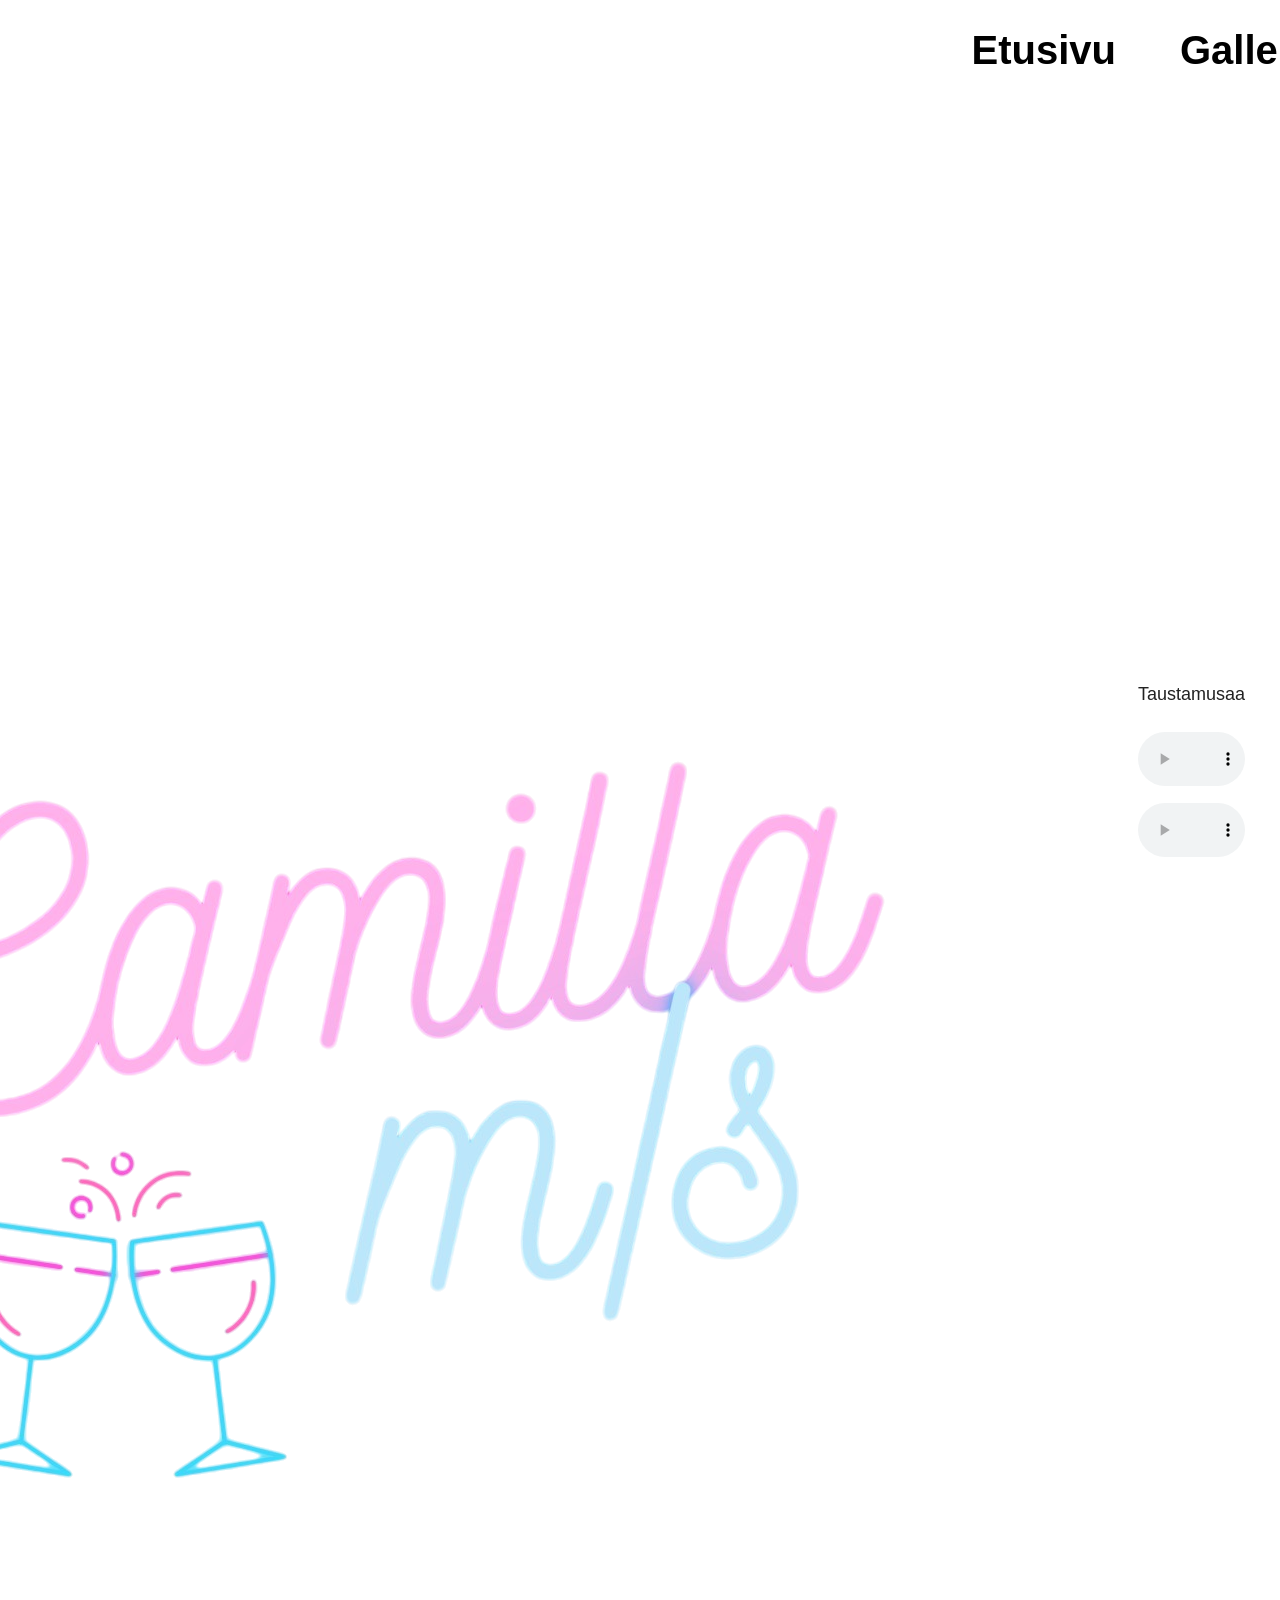
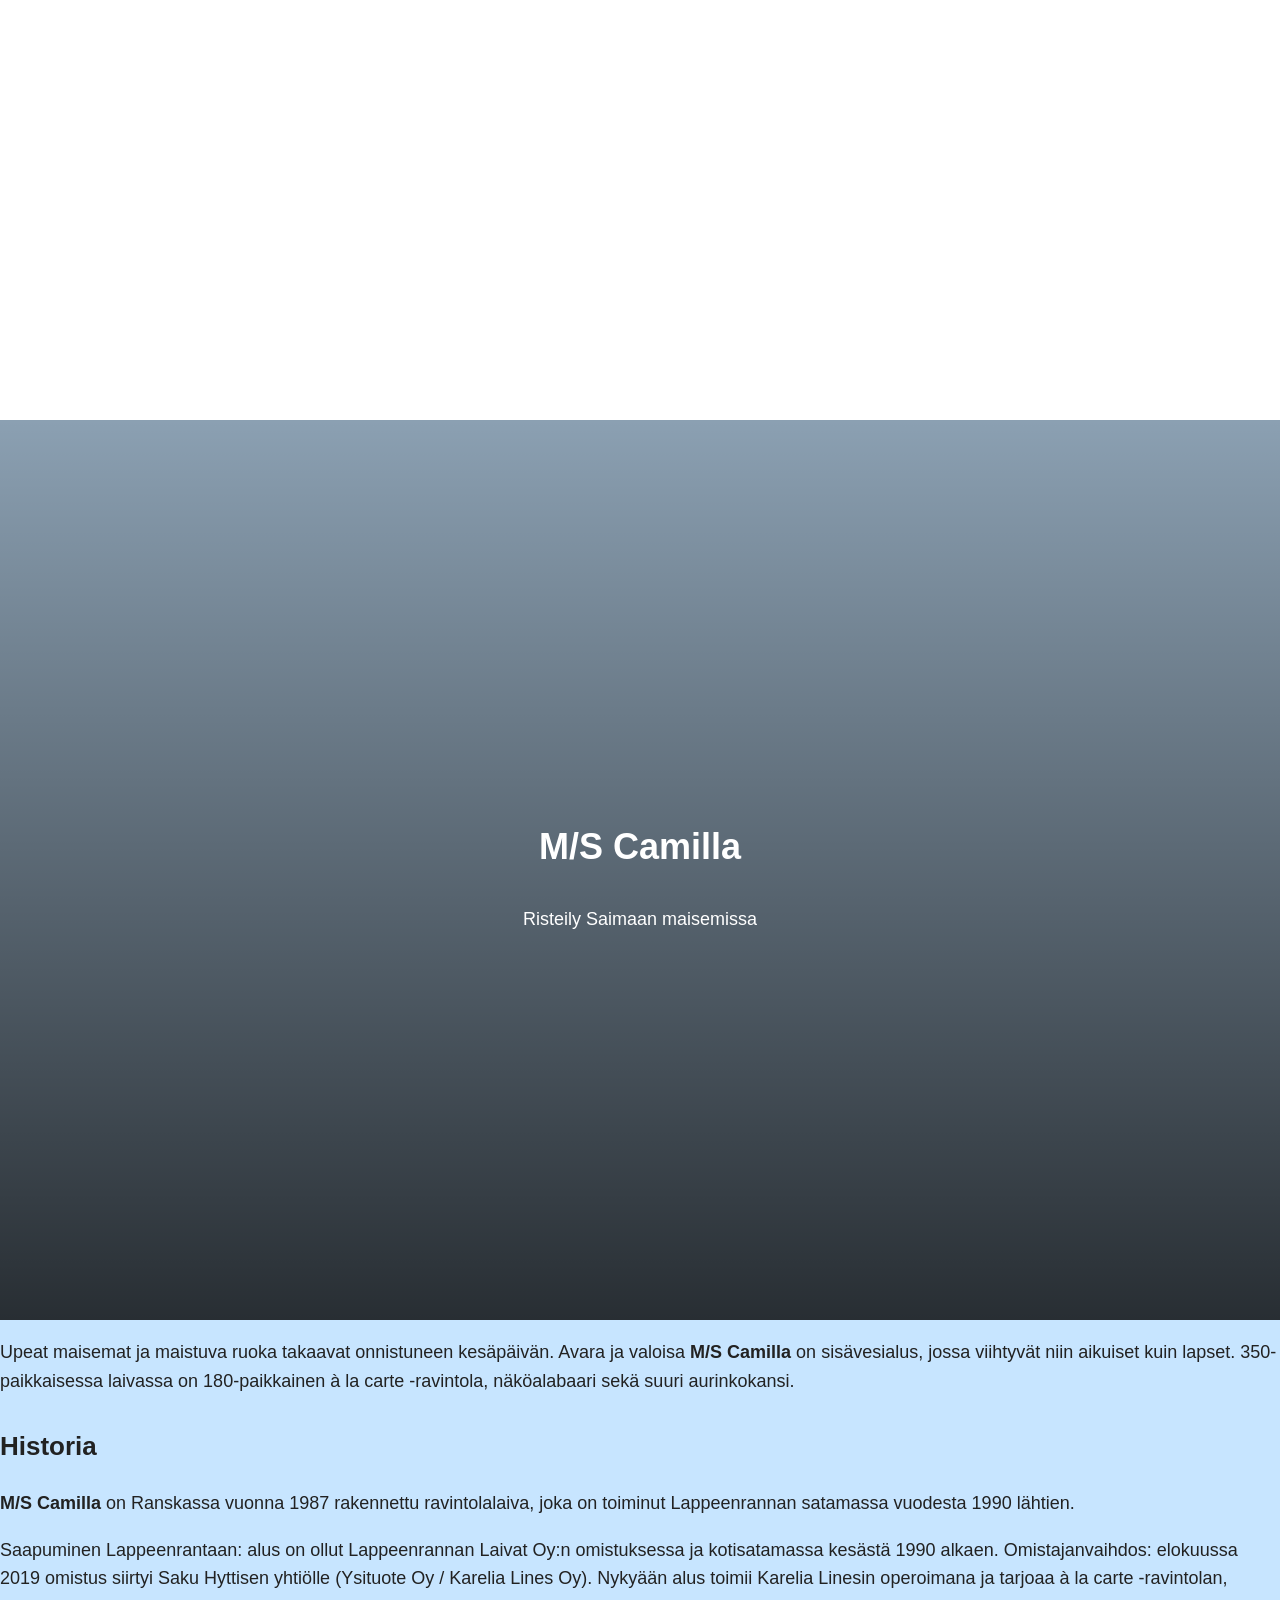
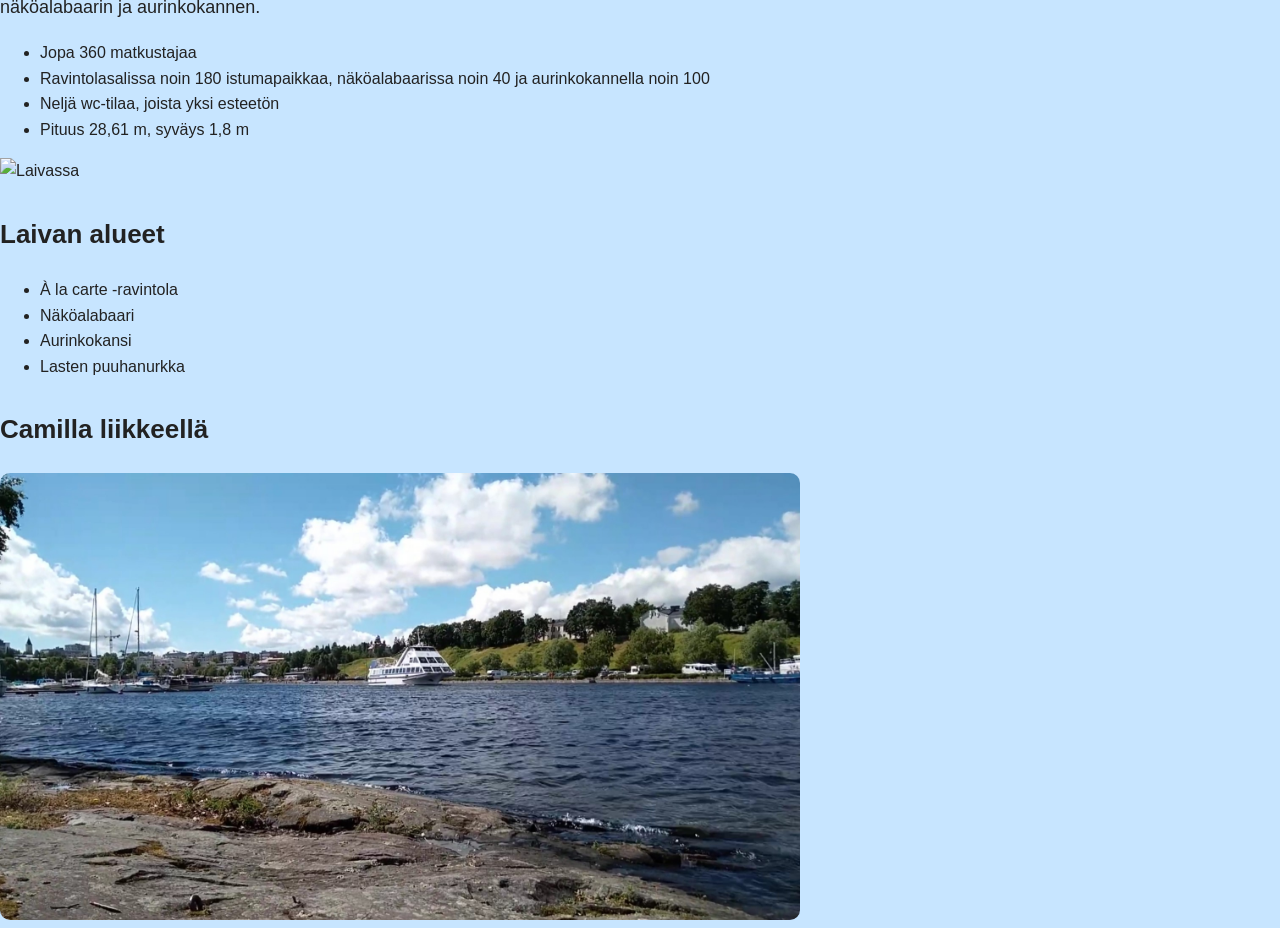
==== index.html @ a644cbae "Add files via upload" ====
<!doctype html>
<html lang="fi">

<head>
	<meta charset="utf-8">
	<title>M/S Camilla</title>
	<meta name="description" content="Ravintolalaiva Camilla">
	<meta name="viewport" content="width=device-width, initial-scale=1.0">

	<!-- linkki tuohon CSS-tyylitiedostoon -->
	<link rel="stylesheet" href="styles/style1.css">
</head>

<body>

<!-- Yläpalkki (header), jossa logo ja navigaatio -->
<header> 
	<div class="topbar">
		<!-- Sivuston logo -->
		<img src="images/Logo.png" alt="Camilla logo" class="logo">

		<!-- Navigaatiovalikko sivujen välillä -->
		<nav>
			<ul>
				<li><a href="index.html">Etusivu</a></li>
				<li><a href="gallery.html">Galleria</a></li>
				<li><a href="about.html">Muuta</a></li>
			</ul>
		</nav>
	</div>
</header>

<!-- Hero-osio suuri esittelyalue, joka toimii myös linkkinä ulkoiselle sivulle -->
<a href="https://karelialines.fi/" class="hero-link" target="_blank" rel="noopener noreferrer">
	<section class="hero">
		<div class="hero-content">
			<h1>M/S Camilla</h1>
			<p>Risteily Saimaan maisemissa</p>
		</div>
	</section>
</a>

<!-- Ääniosio: hyvää musaa käyttäjän kuunneltavaksi selaillessa :D-->
<div class="audio-box">
	<p>Taustamusaa</p>

	<!-- Ensimmäinen äänitiedosto -->
	<audio controls>
		<source src="taustamusa/taustamusa 1.mp3" type="audio/mpeg">
	</audio>

	<!-- Toinen äänitiedosto -->
	<audio controls>
		<source src="taustamusa/taustamusa 2.mp3" type="audio/mpeg">
	</audio>
</div>

<!-- Esittelyteksti laivasta -->
<p>
	Upeat maisemat ja maistuva ruoka takaavat onnistuneen kesäpäivän.
	Avara ja valoisa <strong>M/S Camilla</strong> on sisävesialus, jossa viihtyvät niin aikuiset kuin lapset.
	350-paikkaisessa laivassa on 180-paikkainen à la carte -ravintola, näköalabaari sekä suuri aurinkokansi.
</p>

<!-- Historia-osio -->
<h2>Historia</h2>

<p>
	<strong>M/S Camilla</strong> on Ranskassa vuonna 1987 rakennettu ravintolalaiva,
	joka on toiminut Lappeenrannan satamassa vuodesta 1990 lähtien.
</p>

<!-- Tarkempi historia ja omistustiedot -->
<p>
	Saapuminen Lappeenrantaan: alus on ollut Lappeenrannan Laivat Oy:n omistuksessa ja kotisatamassa kesästä 1990 alkaen.
	Omistajanvaihdos: elokuussa 2019 omistus siirtyi Saku Hyttisen yhtiölle (Ysituote Oy / Karelia Lines Oy).
	Nykyään alus toimii Karelia Linesin operoimana ja tarjoaa à la carte -ravintolan, näköalabaarin ja aurinkokannen.
</p>

<!-- Laivan tekniset tiedot listana -->
<ul>
	<li>Jopa 360 matkustajaa</li>
	<li>Ravintolasalissa noin 180 istumapaikkaa, näköalabaarissa noin 40 ja aurinkokannella noin 100</li>
	<li>Neljä wc-tilaa, joista yksi esteetön</li>
	<li>Pituus 28,61 m, syväys 1,8 m</li>
</ul>

<!-- Kuva laivasta -->
<img src="images/laivassa.jpg" alt="Laivassa" class="responsive-img">

<!-- Laivan eri tilat -->
<h2>Laivan alueet</h2>

<ul>
	<li>À la carte -ravintola</li>
	<li>Näköalabaari</li>
	<li>Aurinkokansi</li>
	<li>Lasten puuhanurkka</li>
</ul>

<!-- Video-osio: linkki YouTube-videoon -->
<h2>Camilla liikkeellä</h2>

<a href="https://youtu.be/mDwMwicnVG0" target="_blank" rel="noopener noreferrer">
	<img src="images/video-preview.jpg" alt="Video preview" class="video-thumb">
</a>

</body>
</html>
---- styles/style1.css ----
/* ranka asetukset koko sivulle */
body {
	background-color: #c7e5ff;
	font-family: Arial, sans-serif;
	color: #222;
	line-height: 1.6;
	margin: 0;
}

/* HERO */
.hero {
	height: 100vh;
	color: white;

	background-image: url("../images/satamalla.jpg");
	background-size: cover;
	background-position: center;

	display: flex;
	align-items: center;
	justify-content: center;

	position: relative;
	text-align: center;
}

/* Hero overlay */
.hero::before {
	pointer-events: none;
	content: "";
	position: absolute;
	top: 0;
	left: 0;
	width: 100%;
	height: 100%;

	background: linear-gradient(
		to bottom,
		rgba(0,0,0,0.3),
		rgba(0,0,0,0.8)
	);
}

.hero-content {
	position: relative;
	z-index: 1;
}

/* navigaatio osio */
.topbar {
	background-color: white;
	display: flex;
	justify-content: center;
	padding: 10px;
}

nav ul {
	display: flex;
	gap: 20px;
	list-style: none;
	padding: 0;
	margin: 0;
}

nav li {
	margin: 0 10px;
	font-size: 40px;
}

nav a {
	color: black;
	text-decoration: none;
	font-weight: bold;
	padding: 8px 12px;
	display: block;
}

/* galleria galleria sivustolle */
.gallery {
	display: grid;
	grid-template-columns: repeat(auto-fit, minmax(250px, 1fr));
	gap: 20px;
}

.gallery img {
	width: 100%;
	border-radius: 10px;
	transition: transform 0.3s;
}

.gallery img:hover {
	transform: scale(1.05);
	filter: brightness(1.1);
}

/* päällimmäinen kontentti */
main {
	background: white;
	color: #222;
	border-radius: 15px;
	box-shadow: 0 5px 20px rgba(0,0,0,0.1);
	padding: 40px;
	margin: -50px auto 20px auto;
	max-width: 900px;
	text-align: center;
	position: relative;
	z-index: 2;
}

/* Otsikko ja teksti asettelut */
h1 {
	font-size: 36px;
}

h2 {
	font-size: 26px;
	margin-top: 30px;
}

p {
	font-size: 18px;
}

/* Se juttu jonka avulla saa näkyville esim. mapsi ja antaa preview hommelin. */
iframe {
	border-radius: 10px;
	margin: 15px 0;
}

/* musa boxi */
.audio-box {
	position: fixed;
	bottom: 20px;
	right: 20px;

	background: rgba(255,255,255,0.2);
	padding: 10px 15px;
	border-radius: 10px;

	backdrop-filter: blur(10px);
	max-width: 300px;
}

.audio-box audio {
	width: 100%;
	margin: 5px 0;
}

/* Responsiivisuus, Mikalle tärkeä homma */
@media (max-width: 768px) {

	.topbar {
		flex-direction: column;
		gap: 10px;
	}

	nav ul {
		flex-direction: column;
		align-items: center;
		gap: 10px;
	}

	nav li {
		font-size: 18px;
	}

	.hero {
		height: 60vh;
	}

	.hero-content h1 {
		font-size: 36px;
	}

	.hero-content p {
		font-size: 18px;
	}

	h1 {
		font-size: 28px;
	}

	h2 {
		font-size: 22px;
	}

	.gallery {
		grid-template-columns: 1fr;
	}
}

/* Muut justkat */
html {
	scroll-behavior: smooth;
}

img {
	max-width: 100%;
	height: auto;
}

a:hover {
	opacity: 0.8;
}

.hero-link {
	display: block;
	text-decoration: none;
	color: inherit;
}

/* videoon linkki ja feikki thumbnaili joka on oikeastaan kuva, koska
tuli joku youtuben firewall error ja näytti vaan harmaan ruudun
thumbnailina. */
.video-container {
	position: relative;
	padding-bottom: 56.25%;
	height: 0;
	overflow: hidden;
	max-width: 800px;
	margin: 20px auto;
}

.video-container iframe {
	position: absolute;
	top: 0;
	left: 0;
	width: 100%;
	height: 100%;
	border: none;
}

.video-thumb {
	width: 100%;
	max-width: 800px;
	border-radius: 10px;
}
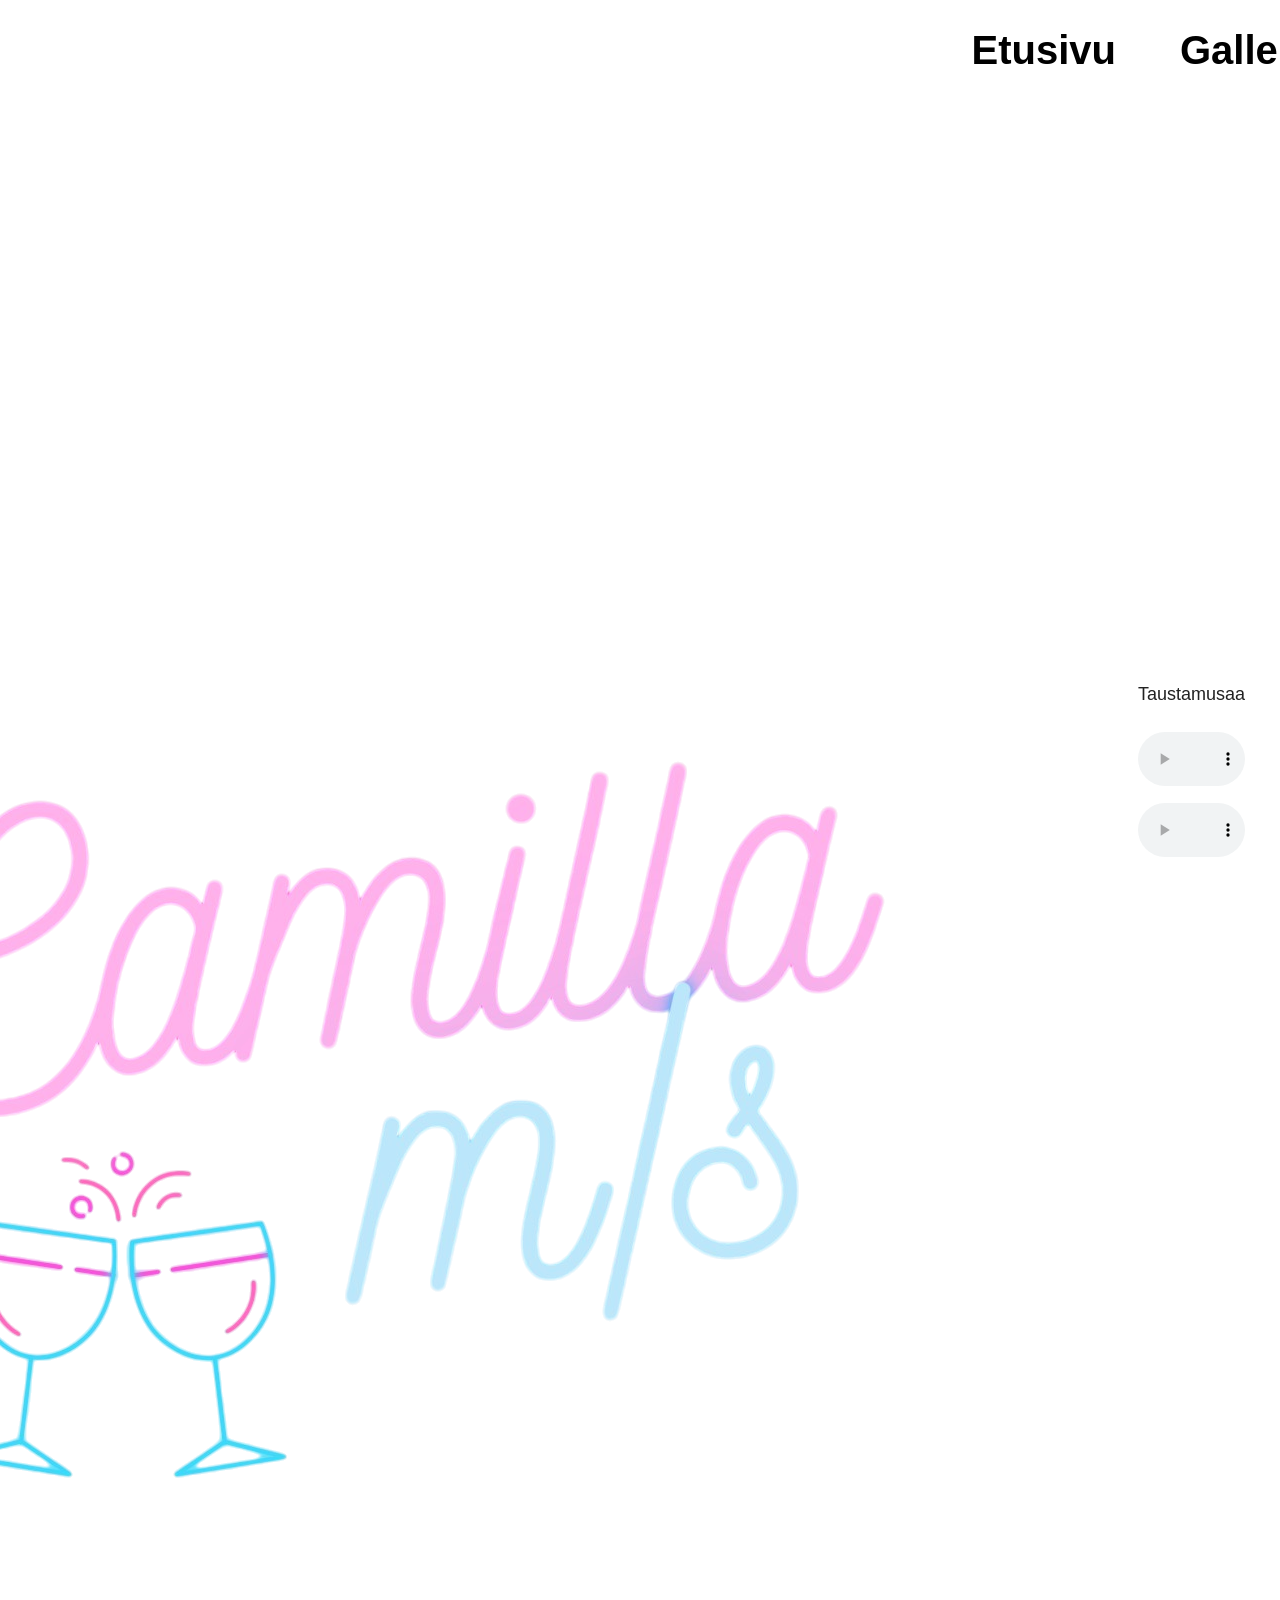
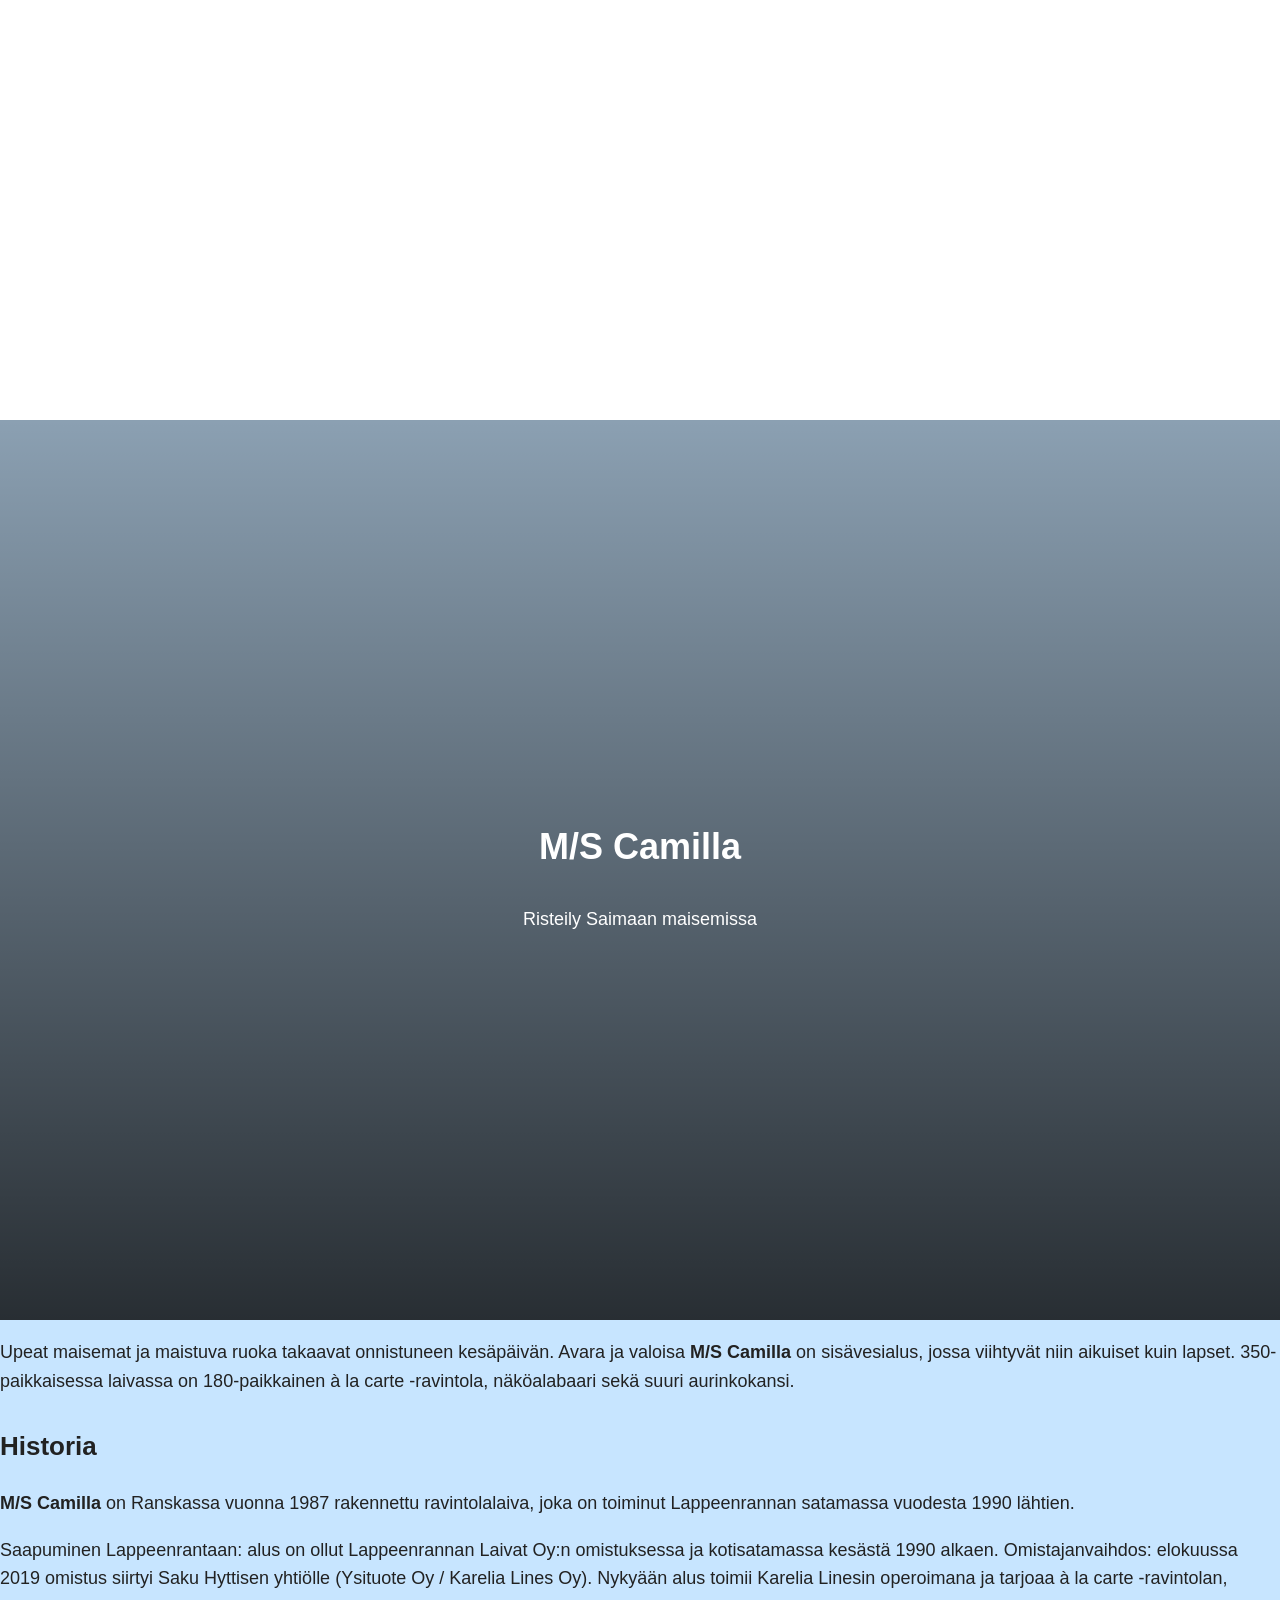
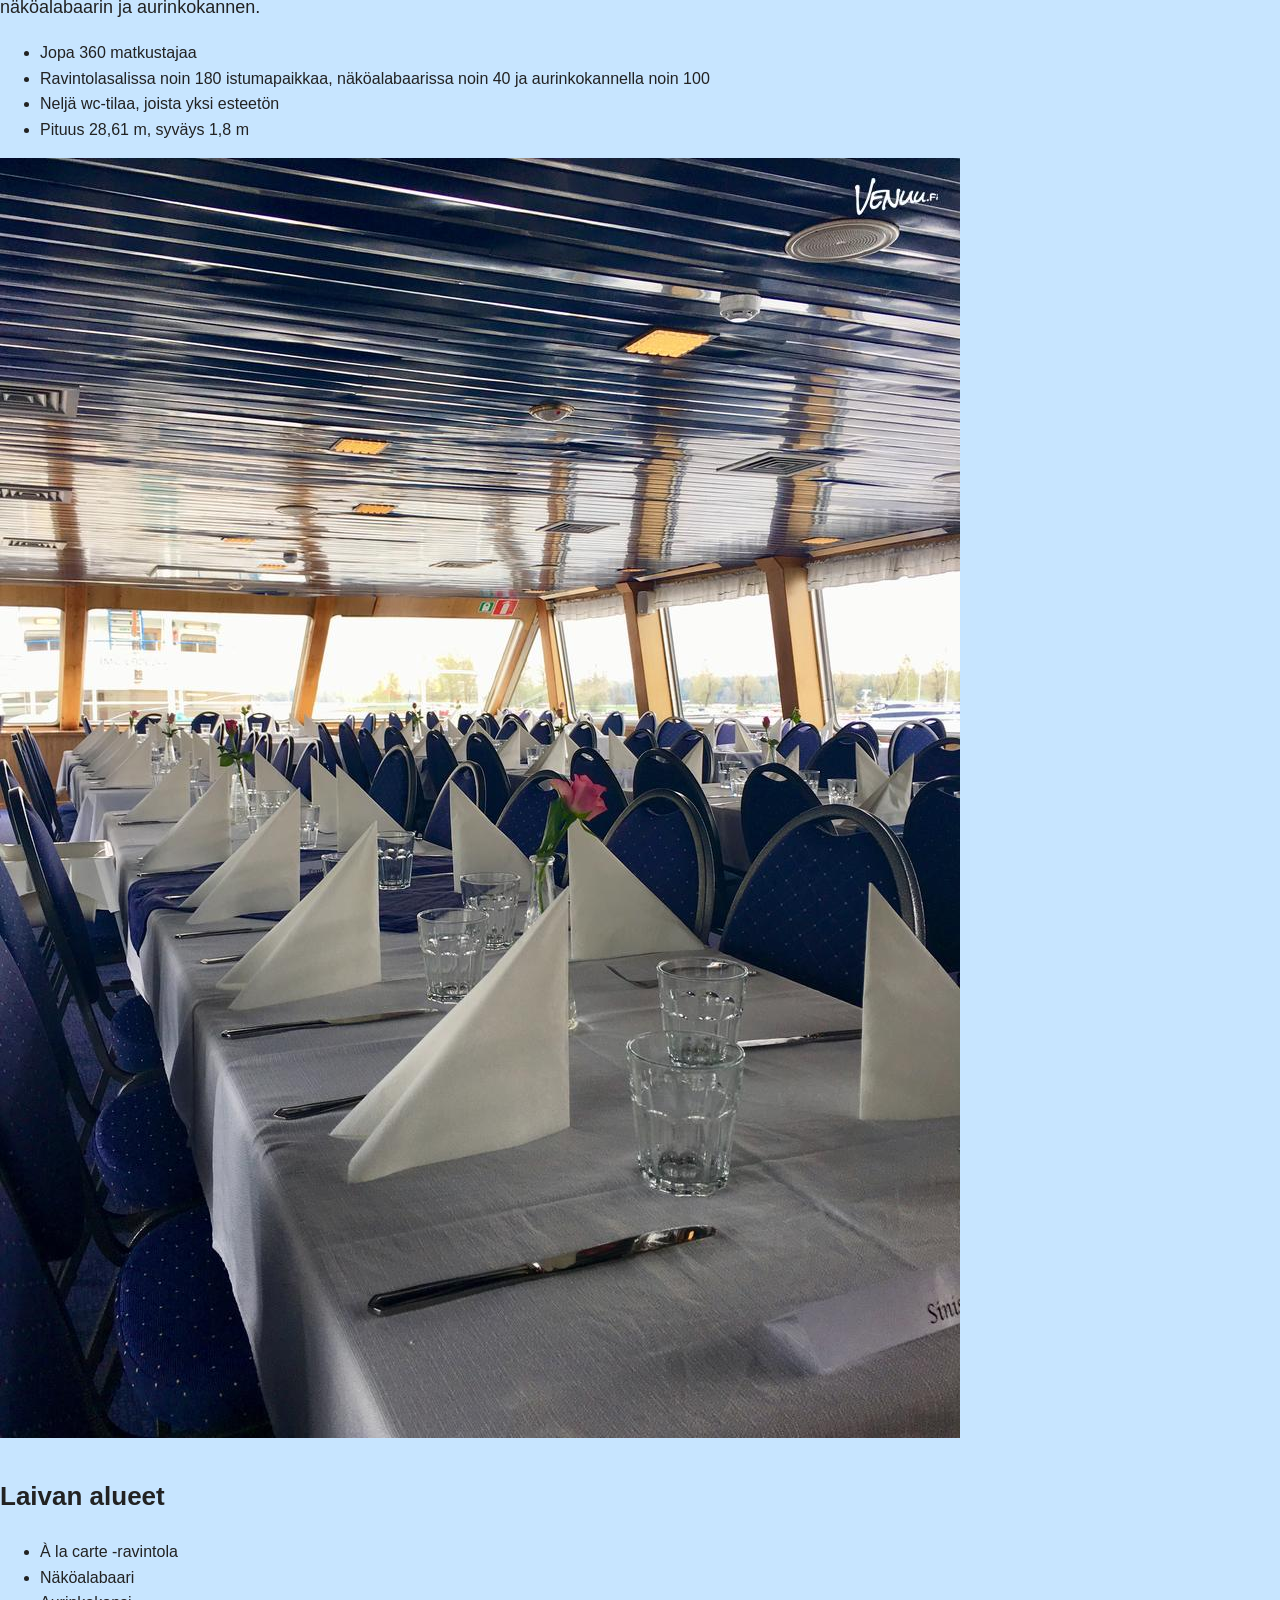
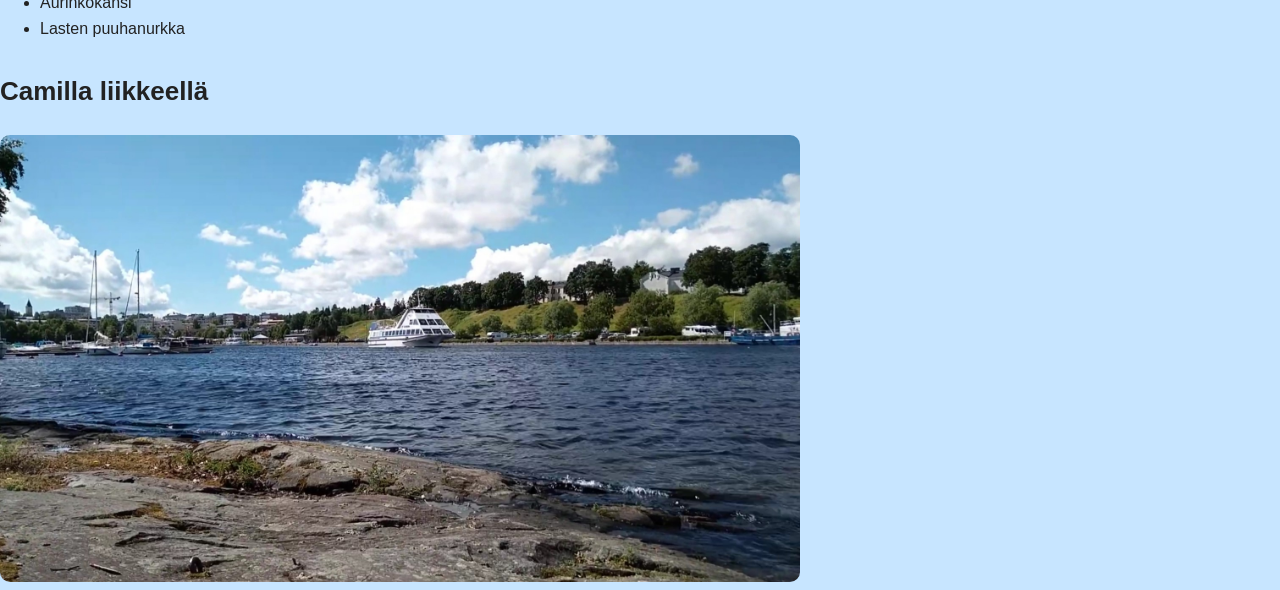
==== commit 238e7840: "Update index.html" ====
--- a/index.html
+++ b/index.html
@@ -86,7 +86,7 @@
 </ul>
 
 <!-- Kuva laivasta -->
-<img src="images/laivassa.jpg" alt="Laivassa" class="responsive-img">
+<img src="images/Laivassa.jpg" alt="Laivassa" class="responsive-img">
 
 <!-- Laivan eri tilat -->
 <h2>Laivan alueet</h2>
@@ -106,4 +106,4 @@
 </a>
 
 </body>
-</html>+</html>
